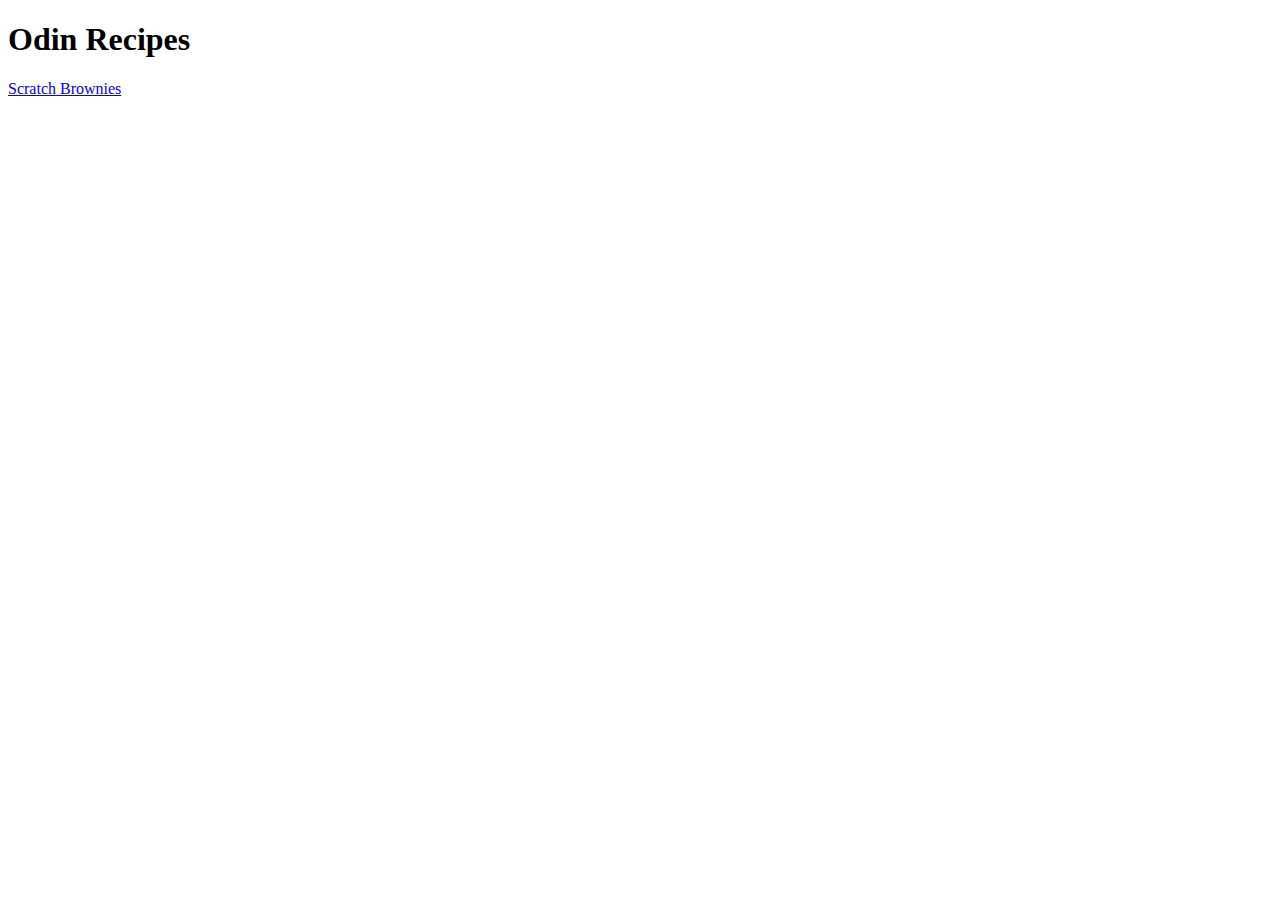
==== index.html @ 2623b73c "Add index.html" ====
<!DOCTYPE html>
<html lang="en">
<head>
    <meta charset="UTF-8">
    <meta http-equiv="X-UA-Compatible" content="IE=edge">
    <meta name="viewport" content="width=device-width, initial-scale=1.0">
    <title>Document</title>
</head>
<body>
    <h1>Odin Recipes</h1>
    <a href="recipes/scratch-brownies.html">Scratch Brownies</a>
</body>
</html>
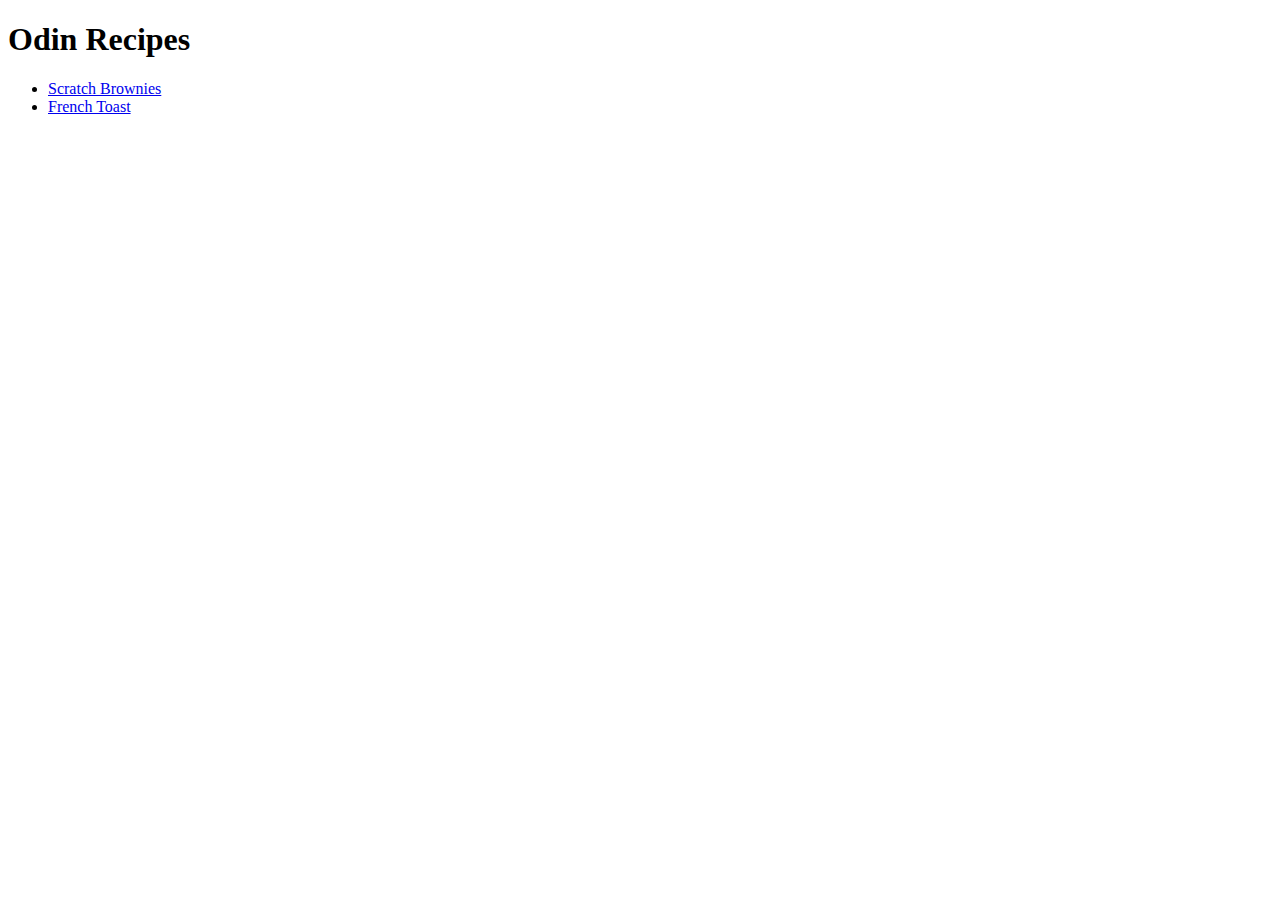
==== commit d800e458: "Add href second page" ====
--- a/index.html
+++ b/index.html
@@ -8,6 +8,10 @@
 </head>
 <body>
     <h1>Odin Recipes</h1>
-    <a href="recipes/scratch-brownies.html">Scratch Brownies</a>
+    <ul>
+        <li><a href="recipes/scratch-brownies.html">Scratch Brownies</a></li>
+        <li><a href="recipes/french-toast.html">French Toast</a></li>
+    
+    </ul>
 </body>
 </html>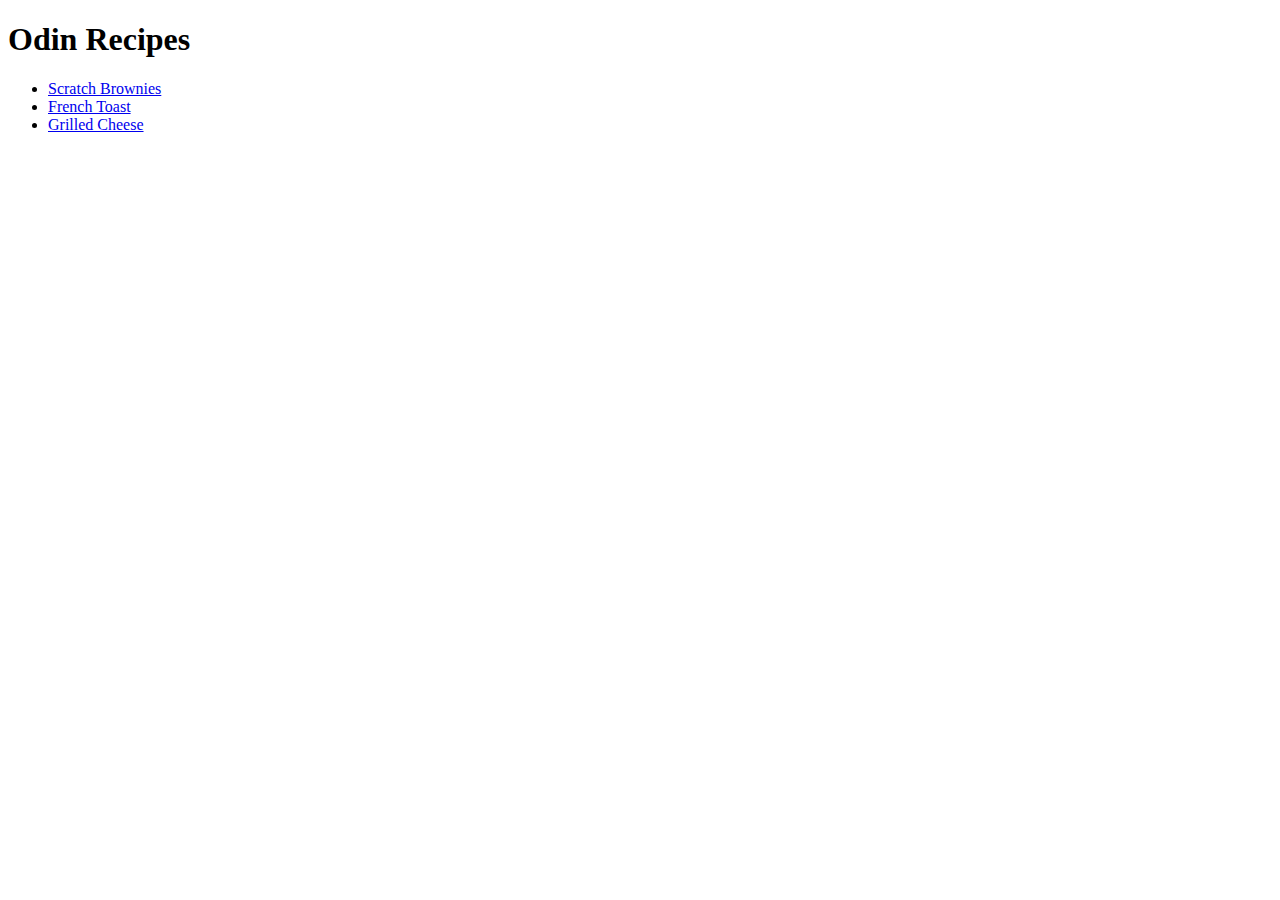
==== commit 59329095: "Add third link" ====
--- a/index.html
+++ b/index.html
@@ -11,7 +11,7 @@
     <ul>
         <li><a href="recipes/scratch-brownies.html">Scratch Brownies</a></li>
         <li><a href="recipes/french-toast.html">French Toast</a></li>
-    
+        <li><a href="recipes/grilled-cheese.html">Grilled Cheese</a></li>
     </ul>
 </body>
 </html>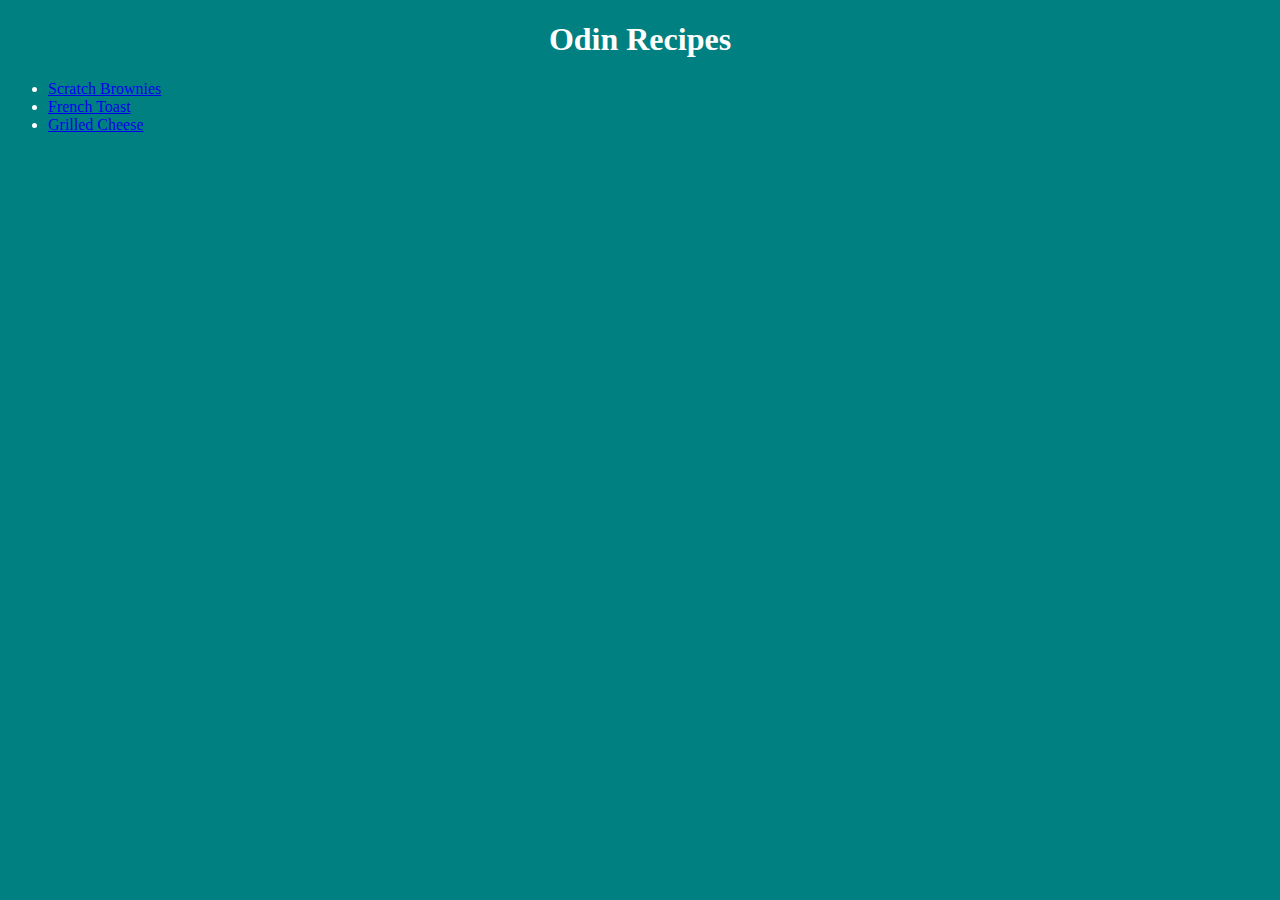
==== commit bbf1af8f: "Move files Add CSS" ====
--- a/index.html
+++ b/index.html
@@ -4,14 +4,15 @@
     <meta charset="UTF-8">
     <meta http-equiv="X-UA-Compatible" content="IE=edge">
     <meta name="viewport" content="width=device-width, initial-scale=1.0">
+    <link rel="stylesheet" href="styles.css">
     <title>Document</title>
 </head>
 <body>
     <h1>Odin Recipes</h1>
     <ul>
-        <li><a href="recipes/scratch-brownies.html">Scratch Brownies</a></li>
-        <li><a href="recipes/french-toast.html">French Toast</a></li>
-        <li><a href="recipes/grilled-cheese.html">Grilled Cheese</a></li>
+        <li><a href="recipes/scratch-brownies/scratch-brownies.html">Scratch Brownies</a></li>
+        <li><a href="recipes/french-toast/french-toast.html">French Toast</a></li>
+        <li><a href="recipes/grilled-cheese/grilled-cheese.html">Grilled Cheese</a></li>
     </ul>
 </body>
 </html>--- a/styles.css
+++ b/styles.css
@@ -0,0 +1,26 @@
+body {
+    background-color: teal;
+    color: white;
+    
+}
+h1 {
+    text-align: center;
+}
+ 
+img {
+    display: block;
+    margin-left: auto;
+    margin-right: auto;
+    width: 50%;
+}
+
+h3 {
+    text-align: center;
+
+}
+li {
+    color: white;
+}
+:visited {
+    color: white;
+}
